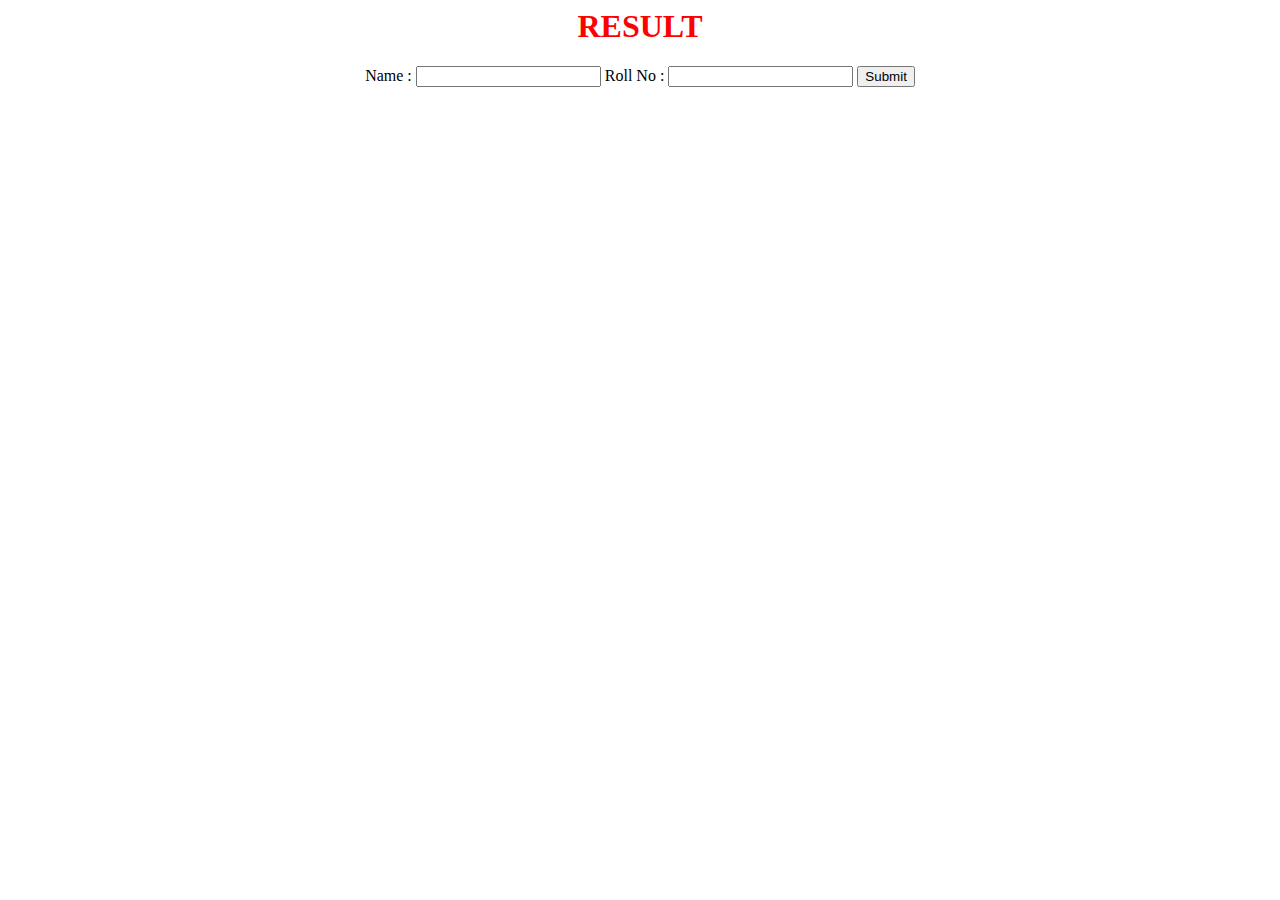
==== templates/login.html @ 246180f6 "Fetching data using mongoDB" ====
<html>
    <head>
        <title>Login | MongoFLask Result App</title>
        <link rel="stylesheet" href="login.css">
        <style>
            .i1{
                color: red;
                }
        </style>
    </head>
    <body>
        <center>
            <h1 class="i1">RESULT</h1>
            <form action="/result" method="GET">
                Name : <input type="text" name = "name" required>
                Roll No : <input type="number" name="roll" required>
                <input type="submit">
            </form>
        </center>
    </body>
</html>
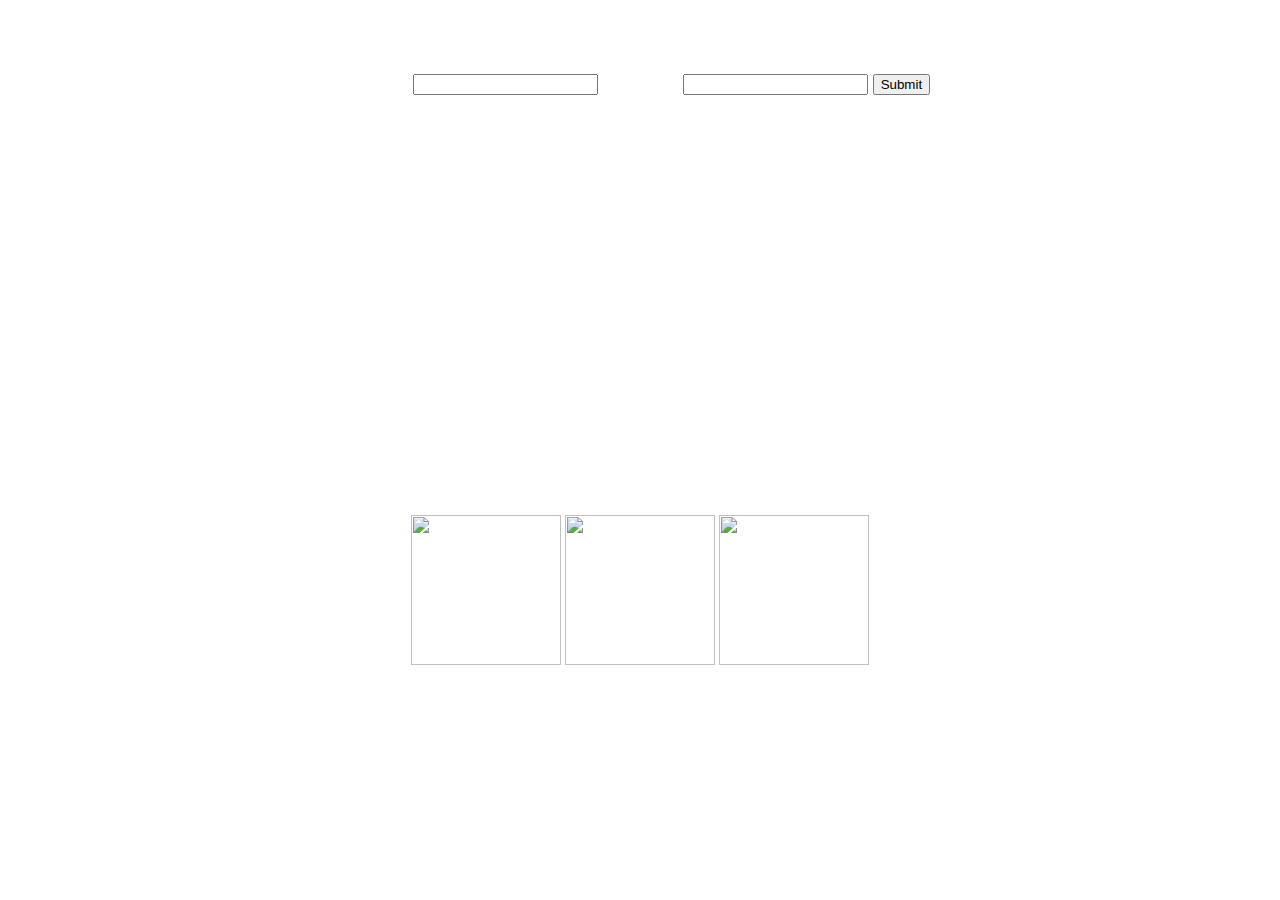
==== commit f1c6bb79: "Fetching data using mongoDB" ====
--- a/templates/login.html
+++ b/templates/login.html
@@ -1,14 +1,32 @@
 <html>
     <head>
         <title>Login | MongoFLask Result App</title>
-        <link rel="stylesheet" href="login.css">
+        <link rel="stylesheet" href="/templates/login.css">
         <style>
             .i1{
-                color: red;
+                color: white;
+                font-size: 35px;
                 }
+            form{
+                color:white;
+                font-size: 20px;
+            }
+            .bg{
+                background-image: url('https://i.pinimg.com/originals/fd/e7/55/fde755aefcb887e4aa5117d7509e9d51.jpg');
+                background-repeat:repeat;
+                background-size: cover;
+            }
+            
+            .c{
+                display: inline-block;
+                color: white;
+                margin-top: 400px;
+                vertical-align: top;
+            }
+           
         </style>
     </head>
-    <body>
+    <body class="bg">
         <center>
             <h1 class="i1">RESULT</h1>
             <form action="/result" method="GET">
@@ -16,6 +34,17 @@
                 Roll No : <input type="number" name="roll" required>
                 <input type="submit">
             </form>
+            <div class="p">
+                <div class="c">
+                    <img src="https://images.ctfassets.net/wqwerb01q4v1/1OjsXzuqFttb5FJSPifw6d/851493951d70729c4d601edc4d70fd5c/MongoDB-logo-color.png"width="150px">
+                </div>
+                <div class="c">
+                    <img src="https://www.python.org/static/community_logos/python-logo-generic.svg" width="150px">
+                </div>
+                <div class="c">
+                    <img src="https://miro.medium.com/max/800/1*Q5EUk28Xc3iCDoMSkrd1_w.png" width="150px">
+                </div>
+            </div>
         </center>
     </body>
-</html>+</html>
--- a/templates/login.css
+++ b/templates/login.css
@@ -0,0 +1,8 @@
+.i1{
+    color: red;
+    }
+.bg{
+    background-image: url('https://i.pinimg.com/originals/fd/e7/55/fde755aefcb887e4aa5117d7509e9d51.jpg');
+    background-repeat:repeat;
+    background-size: cover;
+}